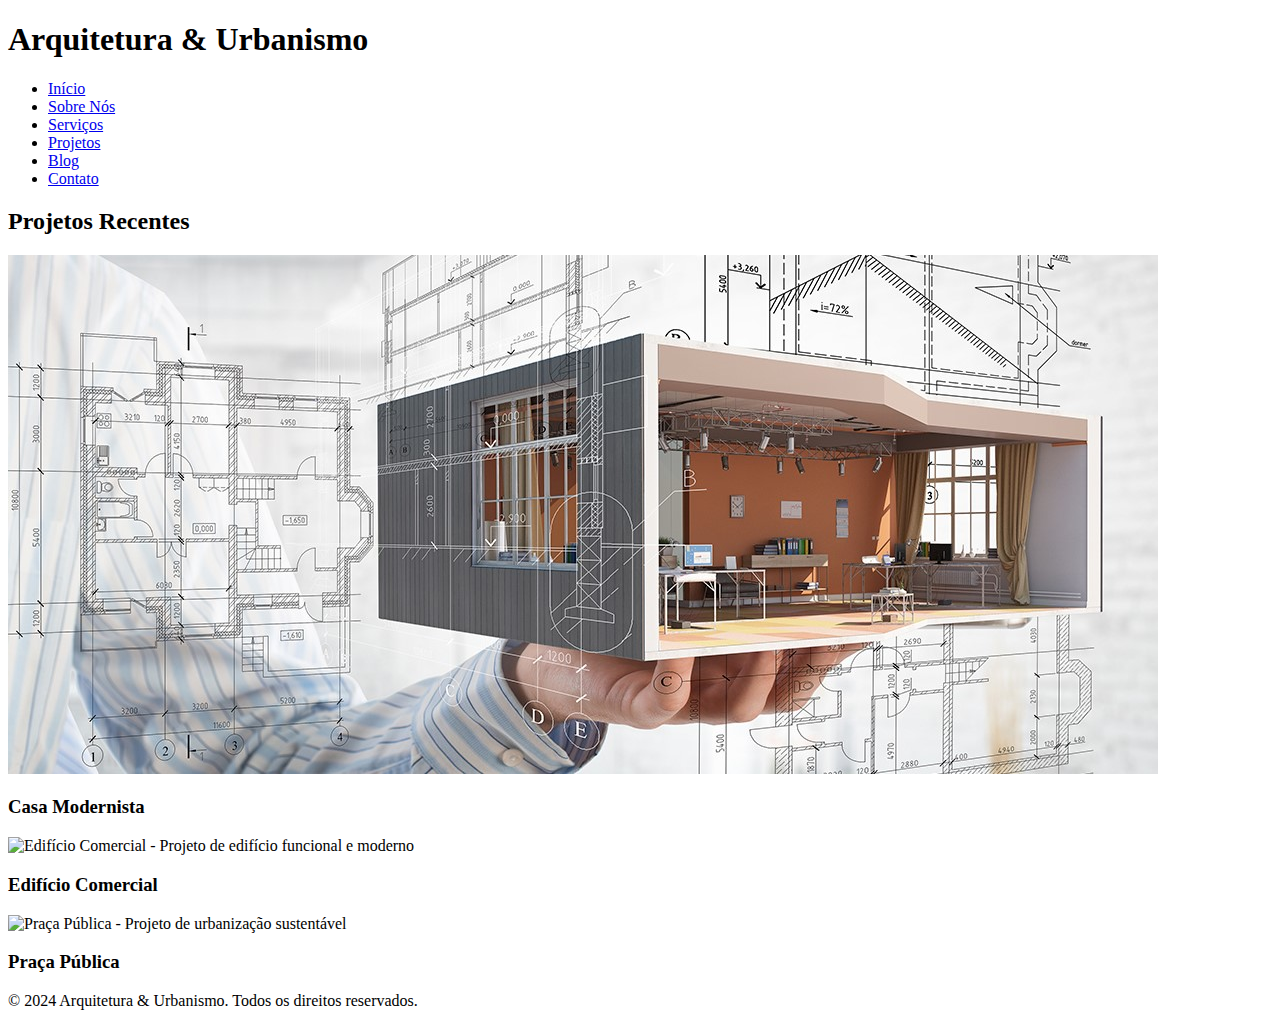
==== projetos.html @ 1911834f "Update projetos.html" ====
<!DOCTYPE html>
<html lang="pt-BR">
<head>
    <meta charset="UTF-8">
    <meta name="viewport" content="width=device-width, initial-scale=1.0">
    <meta name="description" content="Projetos recentes de Arquitetura & Urbanismo">
    <title>Projetos</title>
    <link rel="stylesheet" href="styles.css">
</head>
<body>
    <!-- Cabeçalho com logo e menu -->
    <header>
        <div class="logo">
            <h1>Arquitetura & Urbanismo</h1>
        </div>
        <nav>
            <ul>
                <li><a href="index.html">Início</a></li>
                <li><a href="index.html#about">Sobre Nós</a></li>
                <li><a href="index.html#servicos">Serviços</a></li>
                <li><a href="projetos.html">Projetos</a></li>
                <li><a href="index.html#blog">Blog</a></li>
                <li><a href="index.html#contact">Contato</a></li>
            </ul>
        </nav>
    </header>

    <!-- Seção de Projetos -->
    <section id="projects">
        <h2>Projetos Recentes</h2>
        <div class="project-gallery">
            <div class="project-item">
                <img src="arquitetura-e-urbanismo.jpeg" alt="Casa Modernista - Projeto de residência com design moderno">
                <h3>Casa Modernista</h3>
            </div>
            <div class="project-item">
                <img src="images/projeto2.jpg" alt="Edifício Comercial - Projeto de edifício funcional e moderno">
                <h3>Edifício Comercial</h3>
            </div>
            <div class="project-item">
                <img src="images/projeto3.jpg" alt="Praça Pública - Projeto de urbanização sustentável">
                <h3>Praça Pública</h3>
            </div>
        </div>
    </section>

    <!-- Rodapé -->
    <footer>
        <p>&copy; 2024 Arquitetura & Urbanismo. Todos os direitos reservados.</p>
    </footer>
</body>
</html>
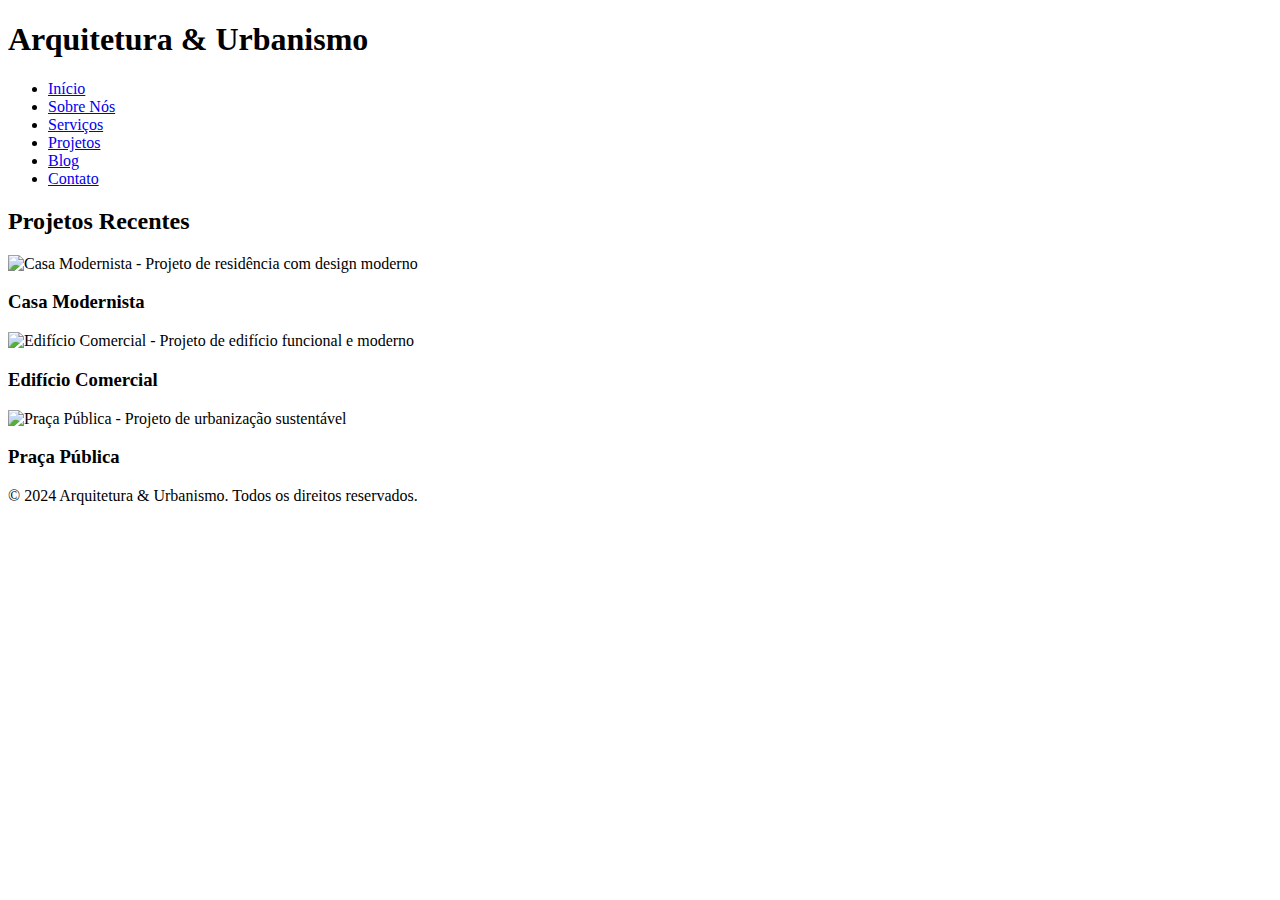
==== commit 990e6843: "Update projetos.html" ====
--- a/projetos.html
+++ b/projetos.html
@@ -30,7 +30,7 @@
         <h2>Projetos Recentes</h2>
         <div class="project-gallery">
             <div class="project-item">
-                <img src="arquitetura-e-urbanismo.jpeg" alt="Casa Modernista - Projeto de residência com design moderno">
+                <img src="Arquiurbano/arquitetura-e-urbanismo.jpeg" alt="Casa Modernista - Projeto de residência com design moderno">
                 <h3>Casa Modernista</h3>
             </div>
             <div class="project-item">
